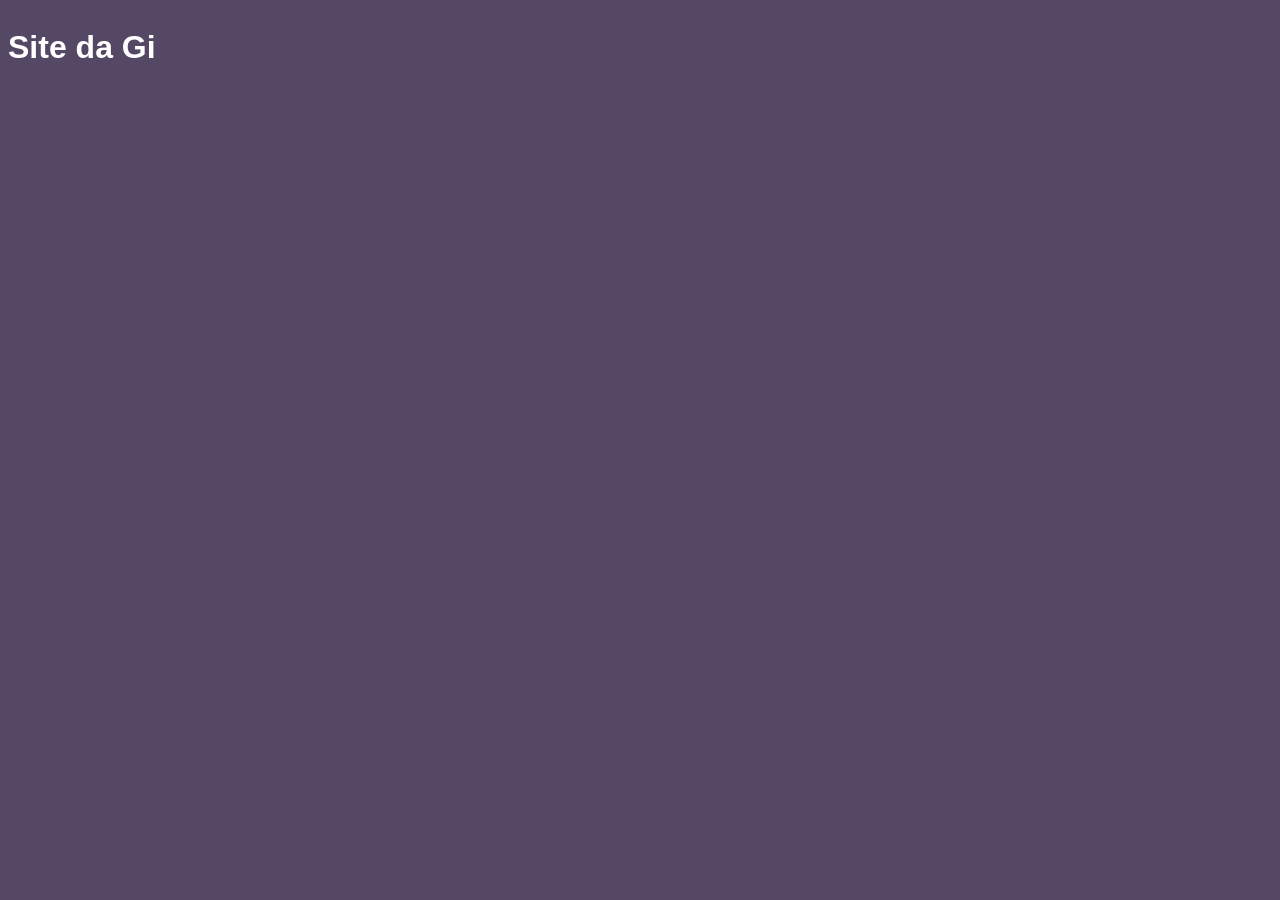
==== app-a/src/index.html @ a56e8fb4 "oi" ====
<!DOCTYPE html>
<html lang="en">
<head>
    <meta charset="UTF-8">
    <meta http-equiv="X-UA-Compatible" content="IE=edge">
    <meta name="viewport" content="width=device-width, initial-scale=1.0">
    <title>Gi</title>
    <link rel="stylesheet" href="./index.css"</link>
</head>
<body>
    <div>
        <h1>Site da Gi</h1>
    </div>
</body>
</html>
---- app-a/src/index.css ----
body {
    font-family: Arial, Helvetica, sans-serif;
    color: white;
    background-color: #554865;
    align-content: center;
}
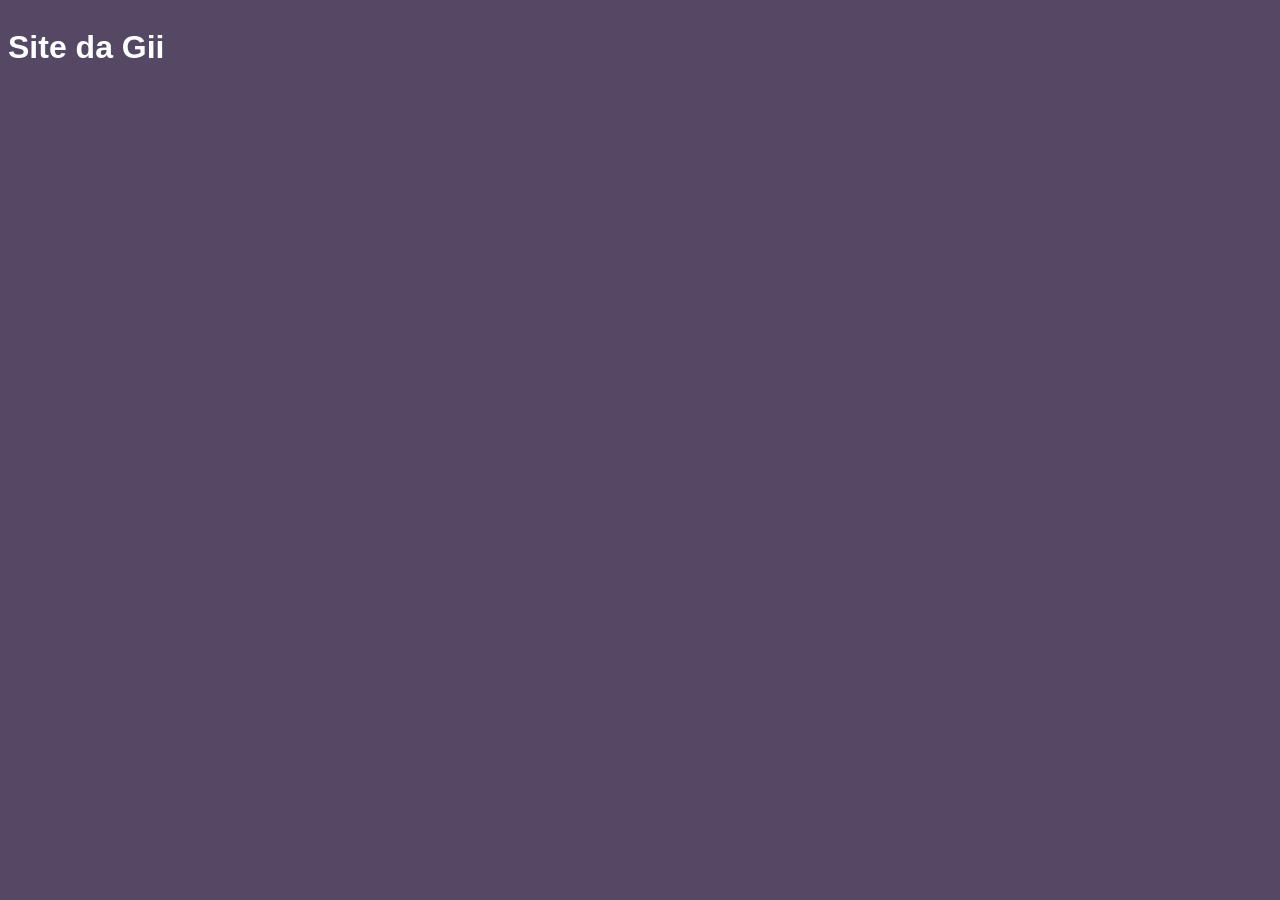
==== commit 7e256ca7: "11" ====
--- a/app-a/src/index.html
+++ b/app-a/src/index.html
@@ -9,7 +9,7 @@
 </head>
 <body>
     <div>
-        <h1>Site da Gi</h1>
+        <h1>Site da Gii</h1>
     </div>
 </body>
 </html>
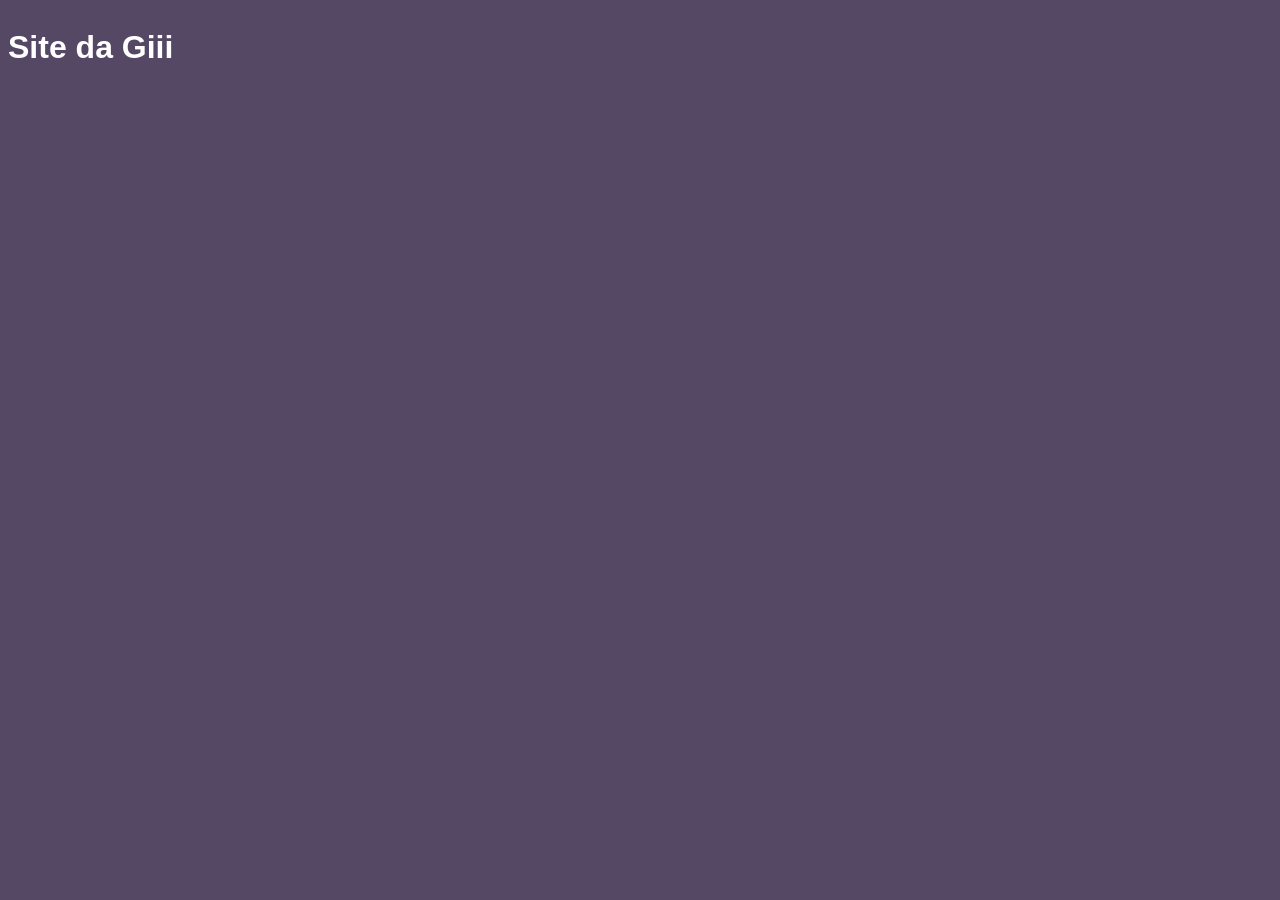
==== commit 5a49c51a: "19" ====
--- a/app-a/src/index.html
+++ b/app-a/src/index.html
@@ -9,7 +9,7 @@
 </head>
 <body>
     <div>
-        <h1>Site da Gii</h1>
+        <h1>Site da Giii</h1>
     </div>
 </body>
 </html>
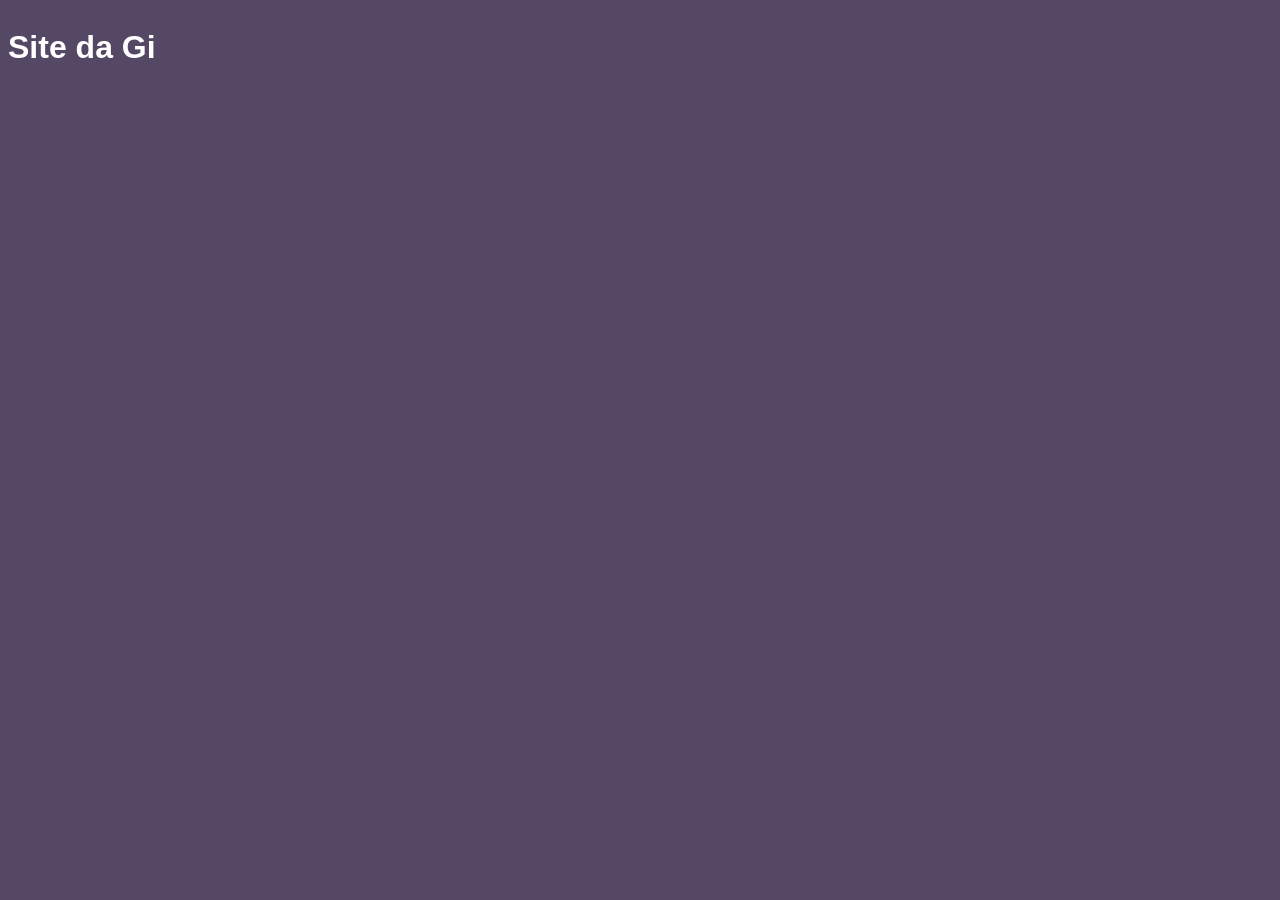
==== commit 755c28a9: "23" ====
--- a/app-a/src/index.html
+++ b/app-a/src/index.html
@@ -9,7 +9,7 @@
 </head>
 <body>
     <div>
-        <h1>Site da Giii</h1>
+        <h1>Site da Gi</h1>
     </div>
 </body>
 </html>
